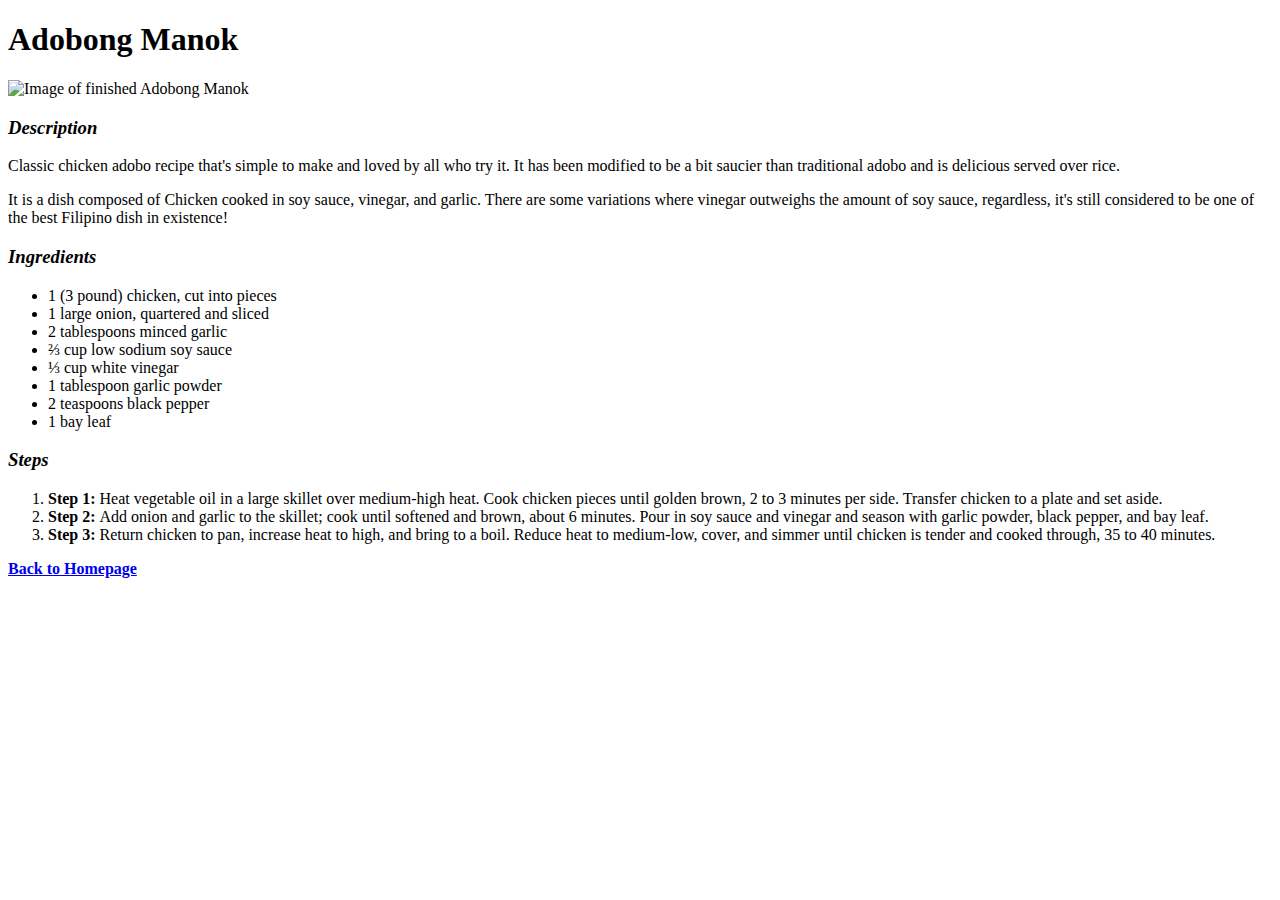
==== recipes/adobo.html @ c2b3ef42 "add and link new adobo.html recipe" ====
<!DOCTYPE html>
<html lang="en">
    <head>
        <meta charset="UTF-8">
        <meta name="viewport" content="width=device-width, initial-scale=1.0">
        <meta http-equiv="X-UA-Compatible" content="ie=edge">
        <title>Adobong Manok</title>

    </head>
    <body>
        <h1>Adobong Manok</h1>
        <img src="https://imagesvc.meredithcorp.io/v3/mm/image?url=https%3A%2F%2Fimages.media-allrecipes.com%2Fuserphotos%2F9168742.jpg&w=579&h=579&c=sc&poi=face&q=60" alt="Image of finished Adobong Manok">
        <h3><em>Description</em></h3>
        <p>Classic chicken adobo recipe that's simple to make and loved by all who try it. It has been modified to be a bit saucier than traditional adobo and is delicious served over rice.</p>
        <p>It is a dish composed of Chicken cooked in soy sauce, vinegar, and garlic. There are some variations where vinegar outweighs the amount of soy sauce, regardless, it's still considered to be one of the best Filipino dish in existence!</p>

        <h3><em>Ingredients</em></h3>
        <ul>
            <li>1 (3 pound) chicken, cut into pieces</li>
            <li>1 large onion, quartered and sliced</li>
            <li>2 tablespoons minced garlic</li>
            <li>⅔ cup low sodium soy sauce</li>
            <li>⅓ cup white vinegar</li>
            <li>1 tablespoon garlic powder</li>
            <li>2 teaspoons black pepper</li>
            <li>1 bay leaf</li>

        </ul>

        <h3><em>Steps</em></h3>
            <ol>
                <li><strong>Step 1: </strong>Heat vegetable oil in a large skillet over medium-high heat. Cook chicken pieces until golden brown, 2 to 3 minutes per side. Transfer chicken to a plate and set aside.</li>
                <li><strong>Step 2: </strong>Add onion and garlic to the skillet; cook until softened and brown, about 6 minutes. Pour in soy sauce and vinegar and season with garlic powder, black pepper, and bay leaf.</li>
                <li><strong>Step 3: </strong>Return chicken to pan, increase heat to high, and bring to a boil. Reduce heat to medium-low, cover, and simmer until chicken is tender and cooked through, 35 to 40 minutes.</li>
                
            </ol>

            <a href="../index.html"><strong>Back to Homepage</strong></a>

    </body>
</html>
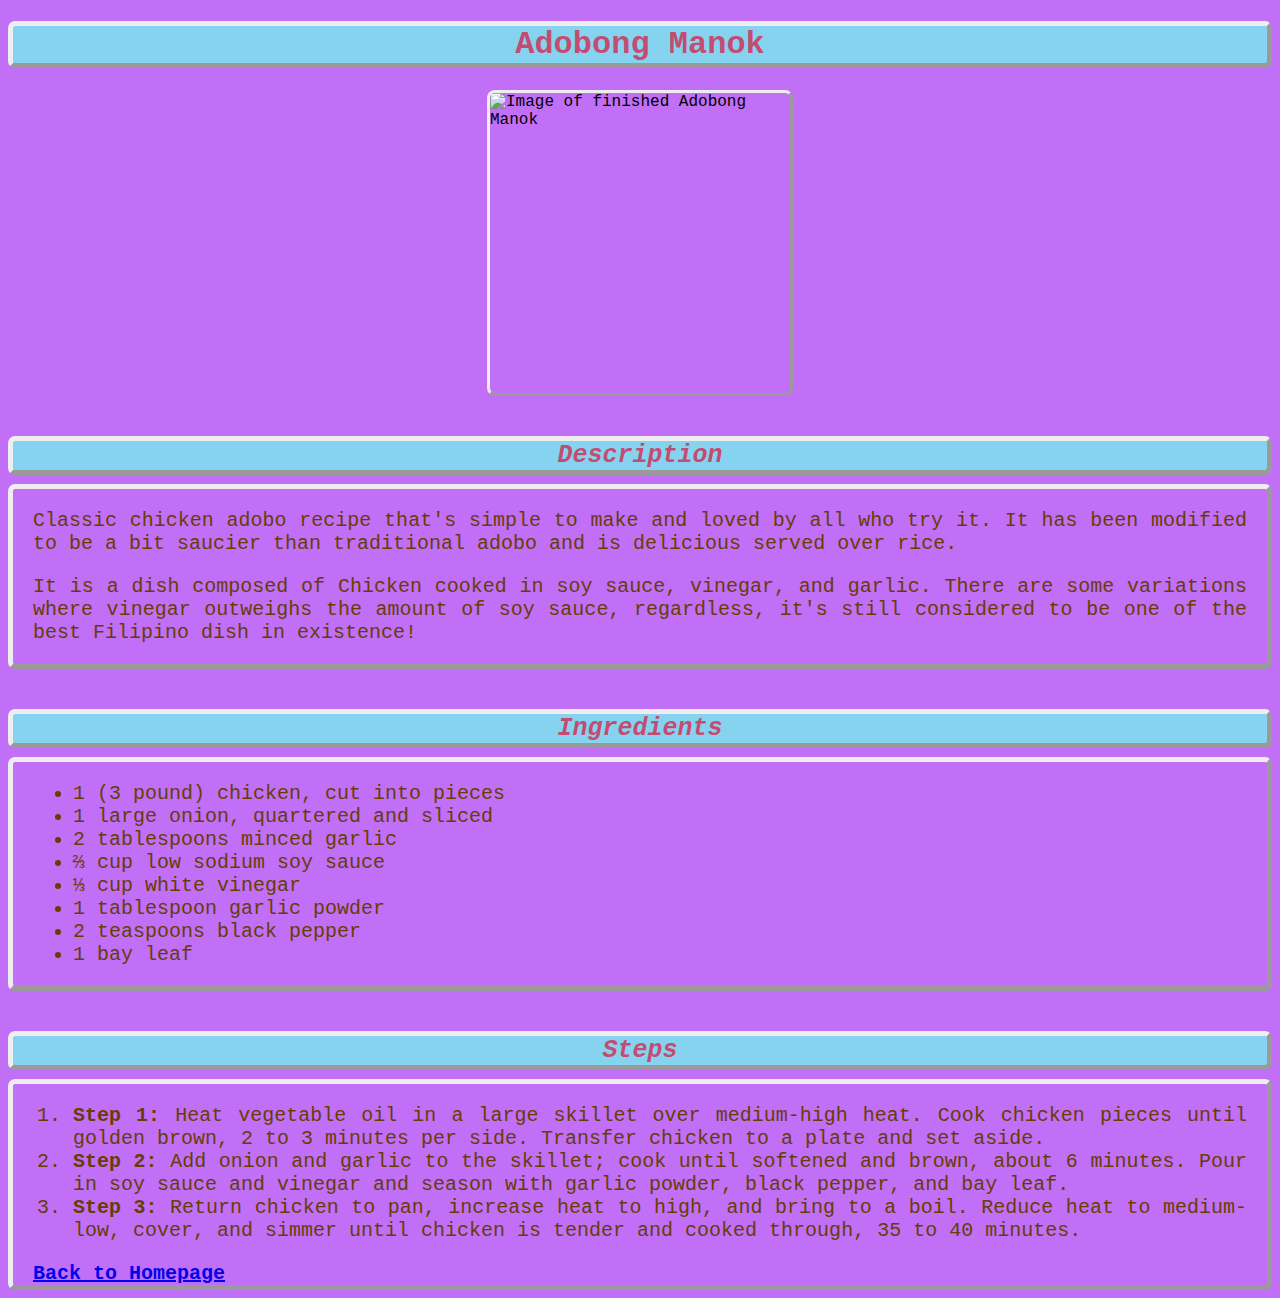
==== commit ad96f29b: "Link css to recipes - calibrate styling to all html" ====
--- a/recipes/adobo.html
+++ b/recipes/adobo.html
@@ -5,37 +5,43 @@
         <meta name="viewport" content="width=device-width, initial-scale=1.0">
         <meta http-equiv="X-UA-Compatible" content="ie=edge">
         <title>Adobong Manok</title>
+        <link rel="stylesheet" href="../style.css">
 
     </head>
     <body>
         <h1>Adobong Manok</h1>
-        <img src="https://imagesvc.meredithcorp.io/v3/mm/image?url=https%3A%2F%2Fimages.media-allrecipes.com%2Fuserphotos%2F9168742.jpg&w=579&h=579&c=sc&poi=face&q=60" alt="Image of finished Adobong Manok">
+        <img class="image adobo recipe" src="https://imagesvc.meredithcorp.io/v3/mm/image?url=https%3A%2F%2Fimages.media-allrecipes.com%2Fuserphotos%2F9168742.jpg&w=579&h=579&c=sc&poi=face&q=60" height="260" width="260" alt="Image of finished Adobong Manok">
         <h3><em>Description</em></h3>
-        <p>Classic chicken adobo recipe that's simple to make and loved by all who try it. It has been modified to be a bit saucier than traditional adobo and is delicious served over rice.</p>
-        <p>It is a dish composed of Chicken cooked in soy sauce, vinegar, and garlic. There are some variations where vinegar outweighs the amount of soy sauce, regardless, it's still considered to be one of the best Filipino dish in existence!</p>
+            <div class="container adobo recipe">
+                <p>Classic chicken adobo recipe that's simple to make and loved by all who try it. It has been modified to be a bit saucier than traditional adobo and is delicious served over rice.</p>
+                <p>It is a dish composed of Chicken cooked in soy sauce, vinegar, and garlic. There are some variations where vinegar outweighs the amount of soy sauce, regardless, it's still considered to be one of the best Filipino dish in existence!</p>
+            </div>
+        <h3><em>Ingredients</em></h3>
+            <div class="container adobo recipe">
+                <ul>
+                    <li>1 (3 pound) chicken, cut into pieces</li>
+                    <li>1 large onion, quartered and sliced</li>
+                    <li>2 tablespoons minced garlic</li>
+                    <li>⅔ cup low sodium soy sauce</li>
+                    <li>⅓ cup white vinegar</li>
+                    <li>1 tablespoon garlic powder</li>
+                    <li>2 teaspoons black pepper</li>
+                    <li>1 bay leaf</li>
 
-        <h3><em>Ingredients</em></h3>
-        <ul>
-            <li>1 (3 pound) chicken, cut into pieces</li>
-            <li>1 large onion, quartered and sliced</li>
-            <li>2 tablespoons minced garlic</li>
-            <li>⅔ cup low sodium soy sauce</li>
-            <li>⅓ cup white vinegar</li>
-            <li>1 tablespoon garlic powder</li>
-            <li>2 teaspoons black pepper</li>
-            <li>1 bay leaf</li>
+                </ul>
+            </div>
+        <h3><em>Steps</em></h3>
+            <div class="container adobo recipe">
+                <ol>
+                    <li><strong>Step 1: </strong>Heat vegetable oil in a large skillet over medium-high heat. Cook chicken pieces until golden brown, 2 to 3 minutes per side. Transfer chicken to a plate and set aside.</li>
+                    <li><strong>Step 2: </strong>Add onion and garlic to the skillet; cook until softened and brown, about 6 minutes. Pour in soy sauce and vinegar and season with garlic powder, black pepper, and bay leaf.</li>
+                    <li><strong>Step 3: </strong>Return chicken to pan, increase heat to high, and bring to a boil. Reduce heat to medium-low, cover, and simmer until chicken is tender and cooked through, 35 to 40 minutes.</li>
+                
+                </ol>
+            
 
-        </ul>
-
-        <h3><em>Steps</em></h3>
-            <ol>
-                <li><strong>Step 1: </strong>Heat vegetable oil in a large skillet over medium-high heat. Cook chicken pieces until golden brown, 2 to 3 minutes per side. Transfer chicken to a plate and set aside.</li>
-                <li><strong>Step 2: </strong>Add onion and garlic to the skillet; cook until softened and brown, about 6 minutes. Pour in soy sauce and vinegar and season with garlic powder, black pepper, and bay leaf.</li>
-                <li><strong>Step 3: </strong>Return chicken to pan, increase heat to high, and bring to a boil. Reduce heat to medium-low, cover, and simmer until chicken is tender and cooked through, 35 to 40 minutes.</li>
-                
-            </ol>
-
-            <a href="../index.html"><strong>Back to Homepage</strong></a>
+                <a href="../index.html"><strong>Back to Homepage</strong></a>
+            </div>
 
     </body>
 </html>--- a/style.css
+++ b/style.css
@@ -0,0 +1,73 @@
+body {
+    background-color: hsl(276, 88%, 70%);
+    font-family: Monaco,'Courier New', Courier, monospace, monospace, fantasy, sans-serif ;
+}
+.image.homepage {
+    width: 400px;
+    height: auto;
+    border-radius: 8px;
+    margin-left: auto;
+    margin-right: auto;
+    display: block;
+    width: 50%;
+    border: 3.6px;
+    border-style: outset;
+    margin-bottom: 20px;
+}
+
+.image.recipe {
+    width: 300px;
+    height: auto;
+    border-radius: 8px;
+    margin-left: auto;
+    margin-right: auto;
+    display: block;
+    border: 3.6px;
+    border-style: outset;
+    margin-bottom: 20px;
+}
+
+h1 {
+    text-align: center;
+    background-color: rgb(134, 211, 239);
+    border: 5px;
+    border-radius: 7px;
+    border-style: outset;
+    color: #cc3960df;
+}
+
+.container.homepage{
+    color: rgb(183, 111, 16);
+    font-size: 20px;
+    border: 5px;
+    border-radius: 7px;
+    border-style: outset;
+    padding-right: 0px;
+    padding-left: 0px;
+}
+
+.container.recipe{
+    color: rgb(103, 61, 6);
+    font-size: 20px;
+    border: 5px;
+    border-radius: 7px;
+    border-style: outset;
+    padding-right: 20px;
+    padding-left: 20px;
+    text-align: justify;
+
+}
+
+h3 {
+    border: 5px;
+    border-radius: 7px;
+    border-style: outset;
+    text-align: center;
+    color: #cc3960df;
+    background-color: rgb(134, 211, 239);
+    font-size: 25px;
+    margin-top: 40px;
+    margin-bottom: 9px;
+    
+}
+
